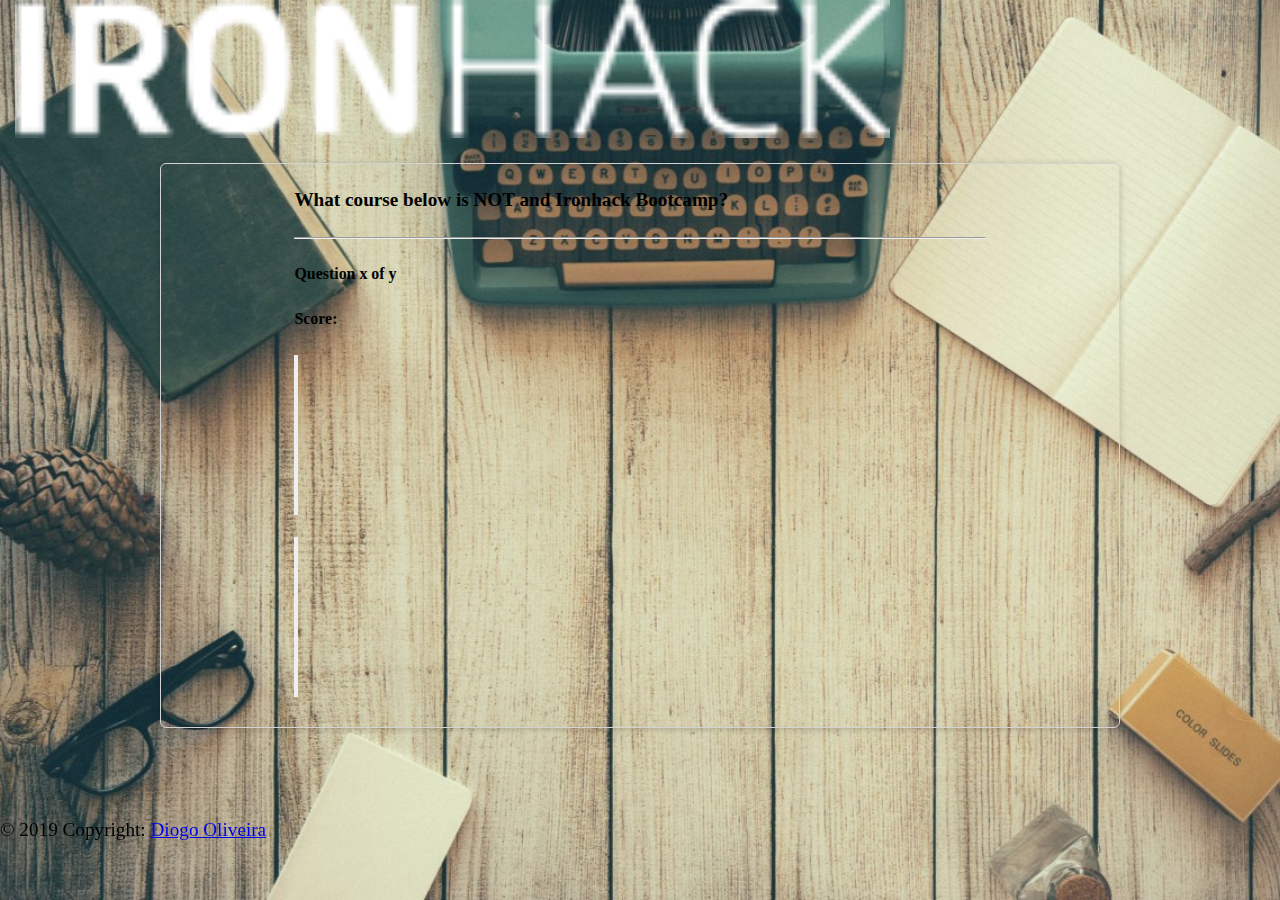
==== starter_code/index.html @ e2cadcf3 "JS work in progress(questions fixed)" ====
<!DOCTYPE html>
<html lang="en">

<head>
  <!-- Required meta tags -->
  <meta charset="UTF-8">
  <meta name="viewport" content="width=device-width, initial-scale=1.0">
  <meta http-equiv="X-UA-Compatible" content="ie=edge">
  <title>Ironhack Trivia</title>

  <!-- Bootstrap CSS -->
  <link rel="stylesheet" href="https://stackpath.bootstrapcdn.com/bootstrap/4.1.3/css/bootstrap.min.css" integrity="sha384-MCw98/SFnGE8fJT3GXwEOngsV7Zt27NXFoaoApmYm81iuXoPkFOJwJ8ERdknLPMO"
    crossorigin="anonymous">

  <!-- css files -->
  <link rel="stylesheet" type="text/css" href="css/styles.css" />
  <link rel="stylesheet" media="(media-features)" href="css/styles.css" />
  <link href="https://fonts.googleapis.com/css?family=Open+Sans" rel="stylesheet">

</head>

<body>

  <header>
    <div class="navbar navbar-dark bg-dark shadow-sm">
      <div class="container d-flex justify-content-between logo-margin">
        <a href="https://www.ironhack.com/en" target="_blank" class="navbar-brand d-flex align-items-center">
          <img src="images/ironhack-logo2.png" width="70%" weight="70%" class="d-inline-block align-top" alt="ironhack-logo">
        </a>
      </div>
    </div>
  </header>

  <div id="wrapper">


    <div>


      <!-- <main role="main">  -->
      <!-- <section class="jumbotron text-center center-section">
      <div class="container">
        <br>
        <h1 class="jumbotron-heading">Ironhack Quiz</h1>
        <br>
        <p   class="lead text-muted">Test your wits & knowledge with whatever-the-heck you know about (so you can
          actually win). Players take turns to guess given questions and the computer will tell them who is right!</p>
        <p>
          <a href="#" class="btn btn-primary my-2">Start the Game</a>
          <br>
          <br>
        </p>
      </div>
    </section> -->

      <section>
        <div class="container bg">
          <div class="card" style="width: 36rem;">
            <div class="card-body ">
              <h4 id="cardtitle">Ironhack Trivia</h4>
              <hr>
              <h5 id="questions">Question x of y</h5>
              <h5 id="score">Score: </h5>
              <div>

                <div class="row">
                  <div class="col">
                    <button id="btn0" type="button" class="btn btn-outline-primary btn-lg btn-block"><span id="choice0"></span></button>
                  </div>
                  <div class="col">
                    <button id="btn1" type="button" class="btn btn-outline-primary btn-lg btn-block"><span id="choice1"></span></button>
                  </div>
                  <div class="w-100"></div>
                  <br>
                  <div class="col">
                    <button id="btn2" type="button" class="btn btn-outline-primary btn-lg btn-block"><span id="choice2"></span></button>
                  </div>
                  <div class="col">
                    <button id="btn3" type="button" class="btn btn-outline-primary btn-lg btn-block"><span id="choice3"></span></button>
                  </div>
                </div>

              </div>
            </div>
          </div>
        </div>
      </section>

      <!-- </main> -->

    </div>

  </div>

  <!-- Footer -->
  <footer class="page-footer font-small bg-light shadow-sm footer">
    <div class="footer-copyright text-center py-3">© 2019 Copyright:
      <a href="https://github.com/dioliveira84" target="_blank"> Diogo Oliveira</a>
    </div>
  </footer>

  <!-- javascript files -->
  <script src="js/index.js"></script>
  <script src="js/questions.js"></script>

</body>

</html>
---- starter_code/css/styles.css ----
/*Some necessary adjustments*/
h1,
body,
html {
  margin: 0;
  padding: 0;
  width: 100%;
  height: 100%
}

main {
  height: 57%;
  box-sizing: border-box;
}

body {
  background-image: url('../images/workspace_desk.png');
  height: 77%;
  background-position: center;
  background-repeat: no-repeat;
  background-size: cover;
  box-sizing: border-box;
}

#wrapper{
  width: 90%;
  max-width: 960px;
  margin: 20px auto;
  border-radius: 6px;
  box-shadow: 0px 1px 6px rgba(0,0,0,0.2);
  box-sizing: border-box;
  padding: 0 0 20px;
  overflow: hidden;
  border: 1px solid lightgray;
}

.jumbotron {
  padding: 0rem 2rem;
  margin: 0px 130px;
}

.card {
  margin: 0 auto;
  float: none;
  margin-bottom: 10px;
}

.btn-block {
  padding: 5.5% 0;
}

.center-section {
  align-content: center;
  margin-top: 20%;
}

.logo-margin {
  margin: 0px 15px;
}

#startBtn {
  position: absolute;
  top: 400px;
  left: 250px;
  width: 200px;
  height: 50px;
  font-size: 20px;
}

.footer {
  clear: both;
  position: fixed;
  bottom: 0;
  width: 100%;
  height: 9%;
}

.center-section {
  margin-top: 13%;
}

html {
  font-size: 1.2rem;
}

@include media-breakpoint-up(sm) {
  html {
    font-size: 1.2rem;
  }
}

@include media-breakpoint-up(md) {
  html {
    font-size: 1.4rem;
  }
}

@include media-breakpoint-up(lg) {
  html {
    font-size: 1.6rem;
  }
}

/* Extra small devices (portrait phones, less than 576px) */
/* No media query for `xs` since this is the default in Bootstrap */

/* Small devices (landscape phones, 576px and up) */
/* @media (min-width: 576px) { */
/* ... */
/* } */

/* Medium devices (tablets, 768px and up) */
/* @media (min-width: 768px) { */
/* ... */
/* } */

/* Large devices (desktops, 992px and up) */
/* @media (min-width: 992px) { */
/* ... */
/* } */

/* Extra large devices (large desktops, 1200px and up) */
/* @media (min-width: 1200px) { */
/* ... */
/* } */
---- starter_code/css/styles.css ----
/*Some necessary adjustments*/
h1,
body,
html {
  margin: 0;
  padding: 0;
  width: 100%;
  height: 100%
}

main {
  height: 57%;
  box-sizing: border-box;
}

body {
  background-image: url('../images/workspace_desk.png');
  height: 77%;
  background-position: center;
  background-repeat: no-repeat;
  background-size: cover;
  box-sizing: border-box;
}

#wrapper{
  width: 90%;
  max-width: 960px;
  margin: 20px auto;
  border-radius: 6px;
  box-shadow: 0px 1px 6px rgba(0,0,0,0.2);
  box-sizing: border-box;
  padding: 0 0 20px;
  overflow: hidden;
  border: 1px solid lightgray;
}

.jumbotron {
  padding: 0rem 2rem;
  margin: 0px 130px;
}

.card {
  margin: 0 auto;
  float: none;
  margin-bottom: 10px;
}

.btn-block {
  padding: 5.5% 0;
}

.center-section {
  align-content: center;
  margin-top: 20%;
}

.logo-margin {
  margin: 0px 15px;
}

#startBtn {
  position: absolute;
  top: 400px;
  left: 250px;
  width: 200px;
  height: 50px;
  font-size: 20px;
}

.footer {
  clear: both;
  position: fixed;
  bottom: 0;
  width: 100%;
  height: 9%;
}

.center-section {
  margin-top: 13%;
}

html {
  font-size: 1.2rem;
}

@include media-breakpoint-up(sm) {
  html {
    font-size: 1.2rem;
  }
}

@include media-breakpoint-up(md) {
  html {
    font-size: 1.4rem;
  }
}

@include media-breakpoint-up(lg) {
  html {
    font-size: 1.6rem;
  }
}

/* Extra small devices (portrait phones, less than 576px) */
/* No media query for `xs` since this is the default in Bootstrap */

/* Small devices (landscape phones, 576px and up) */
/* @media (min-width: 576px) { */
/* ... */
/* } */

/* Medium devices (tablets, 768px and up) */
/* @media (min-width: 768px) { */
/* ... */
/* } */

/* Large devices (desktops, 992px and up) */
/* @media (min-width: 992px) { */
/* ... */
/* } */

/* Extra large devices (large desktops, 1200px and up) */
/* @media (min-width: 1200px) { */
/* ... */
/* } */
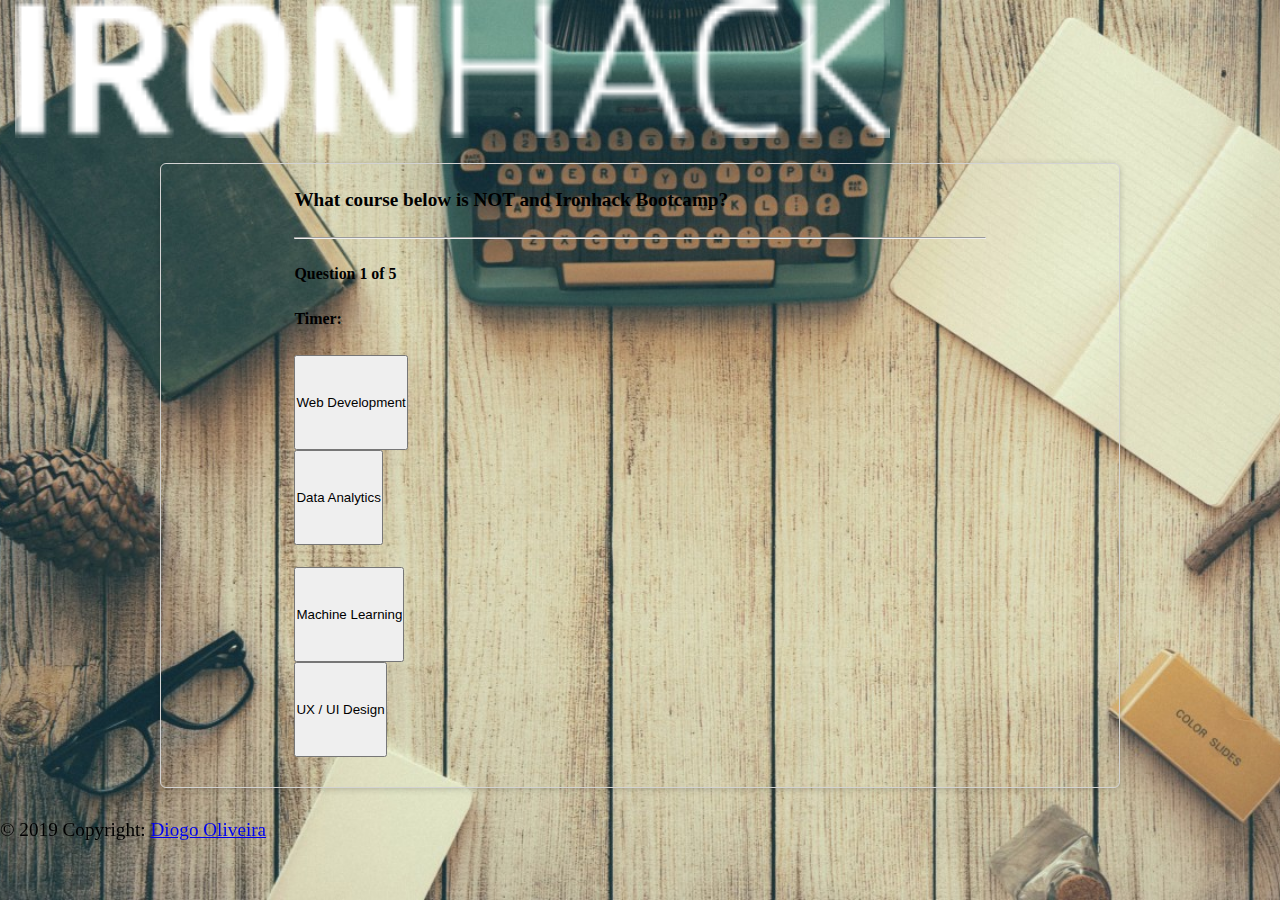
==== commit a6735099: "JS work in progress(answers fixed)" ====
--- a/starter_code/index.html
+++ b/starter_code/index.html
@@ -53,14 +53,14 @@
       </div>
     </section> -->
 
-      <section>
+      <section id="cardWrapper">
         <div class="container bg">
           <div class="card" style="width: 36rem;">
             <div class="card-body ">
               <h4 id="cardtitle">Ironhack Trivia</h4>
               <hr>
-              <h5 id="questions">Question x of y</h5>
-              <h5 id="score">Score: </h5>
+              <h5 id="questions"></h5>
+              <h5 id="score">Timer: </h5>
               <div>
 
                 <div class="row">
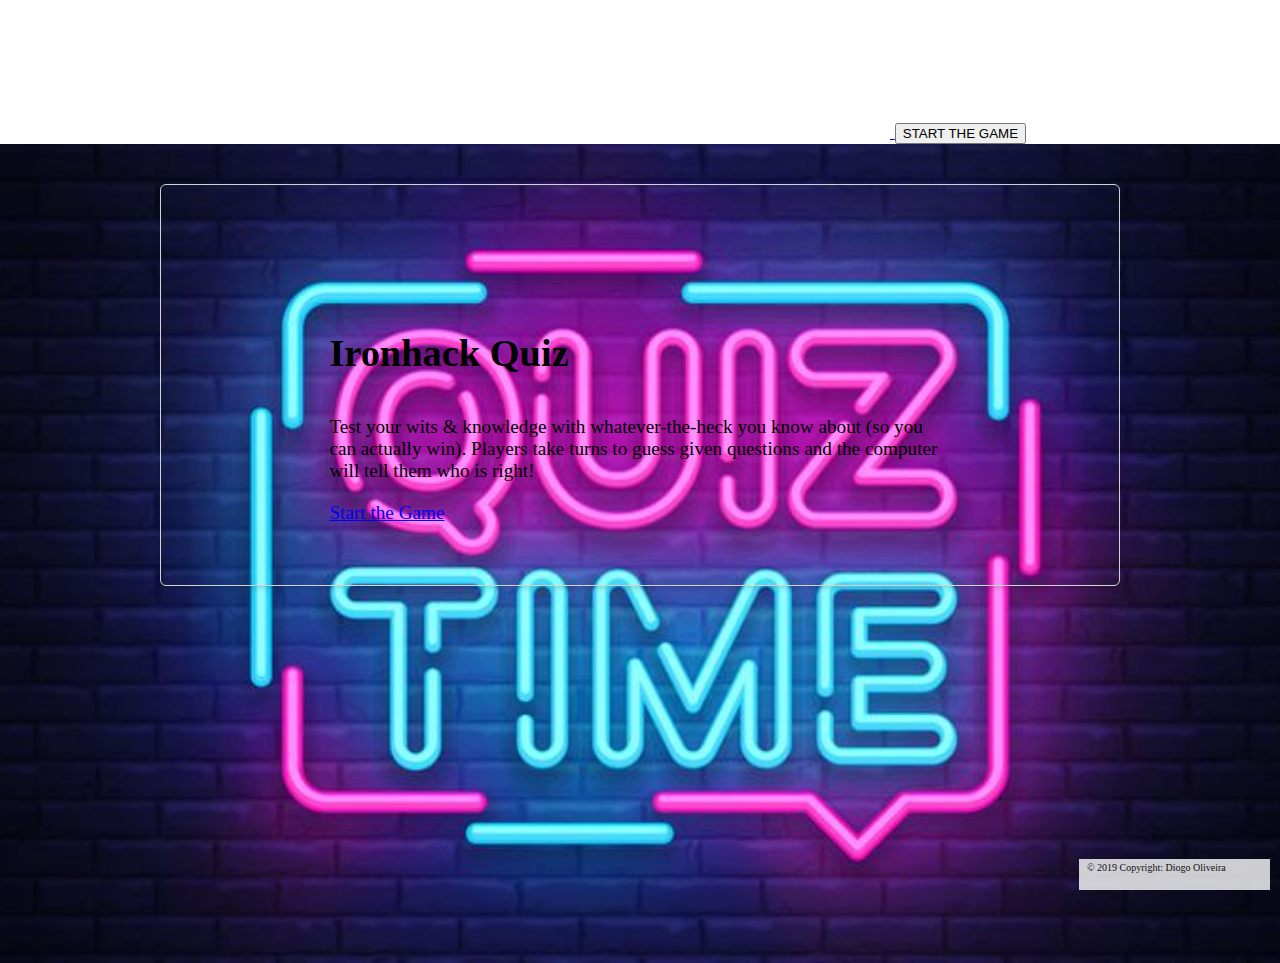
==== commit 9609a9fa: "add the star game button" ====
--- a/starter_code/index.html
+++ b/starter_code/index.html
@@ -23,81 +23,49 @@
 
   <header>
     <div class="navbar navbar-dark bg-dark shadow-sm">
-      <div class="container d-flex justify-content-between logo-margin">
+      <div class="container d-flex logo-margin">
         <a href="https://www.ironhack.com/en" target="_blank" class="navbar-brand d-flex align-items-center">
           <img src="images/ironhack-logo2.png" width="70%" weight="70%" class="d-inline-block align-top" alt="ironhack-logo">
         </a>
+        <!-- <a class="nav-item nav-link active" href="#">Active</a> -->
+        <button type="button" class="btn btn-warning float-right">START THE GAME</button>
+
       </div>
     </div>
   </header>
 
-  <div id="wrapper">
-
-
-    <div>
-
-
-      <!-- <main role="main">  -->
-      <!-- <section class="jumbotron text-center center-section">
-      <div class="container">
-        <br>
-        <h1 class="jumbotron-heading">Ironhack Quiz</h1>
-        <br>
-        <p   class="lead text-muted">Test your wits & knowledge with whatever-the-heck you know about (so you can
-          actually win). Players take turns to guess given questions and the computer will tell them who is right!</p>
-        <p>
-          <a href="#" class="btn btn-primary my-2">Start the Game</a>
-          <br>
-          <br>
-        </p>
-      </div>
-    </section> -->
-
-      <section id="cardWrapper">
-        <div class="container bg">
-          <div class="card" style="width: 36rem;">
-            <div class="card-body ">
-              <h4 id="cardtitle">Ironhack Trivia</h4>
-              <hr>
-              <h5 id="questions"></h5>
-              <h5 id="score">Timer: </h5>
-              <div>
-
-                <div class="row">
-                  <div class="col">
-                    <button id="btn0" type="button" class="btn btn-outline-primary btn-lg btn-block"><span id="choice0"></span></button>
-                  </div>
-                  <div class="col">
-                    <button id="btn1" type="button" class="btn btn-outline-primary btn-lg btn-block"><span id="choice1"></span></button>
-                  </div>
-                  <div class="w-100"></div>
-                  <br>
-                  <div class="col">
-                    <button id="btn2" type="button" class="btn btn-outline-primary btn-lg btn-block"><span id="choice2"></span></button>
-                  </div>
-                  <div class="col">
-                    <button id="btn3" type="button" class="btn btn-outline-primary btn-lg btn-block"><span id="choice3"></span></button>
-                  </div>
-                </div>
-
-              </div>
+  <div id="image">
+    <div id="wrapper">
+      <main role="main">
+        <div id="game-node">
+          <section class="jumbotron text-center center-section">
+            <div class="container">
+              <br>
+              <h1 class="jumbotron-heading">Ironhack Quiz</h1>
+              <br>
+              <p class="lead text-muted">Test your wits & knowledge with whatever-the-heck you know about (so you can
+                actually win). Players take turns to guess given questions and the computer will tell them who is
+                right!</p>
+              <p>
+                <a href="#" class="btn btn-primary my-2">Start the Game</a>
+                <br>
+                <br>
+              </p>
             </div>
-          </div>
+          </section>
         </div>
-      </section>
-
-      <!-- </main> -->
-
+      </main>
     </div>
-
   </div>
 
+  <div class="fixed">© 2019 Copyright: Diogo Oliveira</div>
+
   <!-- Footer -->
-  <footer class="page-footer font-small bg-light shadow-sm footer">
+  <!-- <footer class="page-footer font-small bg-light shadow-sm footer">
     <div class="footer-copyright text-center py-3">© 2019 Copyright:
       <a href="https://github.com/dioliveira84" target="_blank"> Diogo Oliveira</a>
     </div>
-  </footer>
+  </footer> -->
 
   <!-- javascript files -->
   <script src="js/index.js"></script>
--- a/starter_code/css/styles.css
+++ b/starter_code/css/styles.css
@@ -13,9 +13,20 @@
   box-sizing: border-box;
 }
 
-body {
-  background-image: url('../images/workspace_desk.png');
+/* body {
+  background-image: url('../images/skynews-quiz-time_4458210.jpg');
   height: 77%;
+  background-position: center;
+  background-repeat: no-repeat;
+  background-size: cover;
+  box-sizing: border-box;
+} */
+
+#image {
+  margin: 0px;
+  padding-top: 20px; 
+  background-image: url('../images/skynews-quiz-time_4458210.jpg');
+  height: 91%;
   background-position: center;
   background-repeat: no-repeat;
   background-size: cover;
@@ -43,6 +54,20 @@
   margin: 0 auto;
   float: none;
   margin-bottom: 10px;
+}
+
+.fixed {
+  position: fixed;
+  bottom: 10px;
+  right: 10px;
+  background: #fff;
+  opacity: 0.8;
+  color: #111;
+  border: 3px solid #fff;
+  padding: 0px 0px 15px 5px;
+  width: 180px;
+  height: 10px;
+  font-size: 10px;
 }
 
 .btn-block {
@@ -83,7 +108,7 @@
   font-size: 1.2rem;
 }
 
-@include media-breakpoint-up(sm) {
+/* @include media-breakpoint-up(sm) {
   html {
     font-size: 1.2rem;
   }
@@ -98,8 +123,8 @@
 @include media-breakpoint-up(lg) {
   html {
     font-size: 1.6rem;
-  }
-}
+  } */
+
 
 /* Extra small devices (portrait phones, less than 576px) */
 /* No media query for `xs` since this is the default in Bootstrap */
--- a/starter_code/css/styles.css
+++ b/starter_code/css/styles.css
@@ -13,9 +13,20 @@
   box-sizing: border-box;
 }
 
-body {
-  background-image: url('../images/workspace_desk.png');
+/* body {
+  background-image: url('../images/skynews-quiz-time_4458210.jpg');
   height: 77%;
+  background-position: center;
+  background-repeat: no-repeat;
+  background-size: cover;
+  box-sizing: border-box;
+} */
+
+#image {
+  margin: 0px;
+  padding-top: 20px; 
+  background-image: url('../images/skynews-quiz-time_4458210.jpg');
+  height: 91%;
   background-position: center;
   background-repeat: no-repeat;
   background-size: cover;
@@ -43,6 +54,20 @@
   margin: 0 auto;
   float: none;
   margin-bottom: 10px;
+}
+
+.fixed {
+  position: fixed;
+  bottom: 10px;
+  right: 10px;
+  background: #fff;
+  opacity: 0.8;
+  color: #111;
+  border: 3px solid #fff;
+  padding: 0px 0px 15px 5px;
+  width: 180px;
+  height: 10px;
+  font-size: 10px;
 }
 
 .btn-block {
@@ -83,7 +108,7 @@
   font-size: 1.2rem;
 }
 
-@include media-breakpoint-up(sm) {
+/* @include media-breakpoint-up(sm) {
   html {
     font-size: 1.2rem;
   }
@@ -98,8 +123,8 @@
 @include media-breakpoint-up(lg) {
   html {
     font-size: 1.6rem;
-  }
-}
+  } */
+
 
 /* Extra small devices (portrait phones, less than 576px) */
 /* No media query for `xs` since this is the default in Bootstrap */
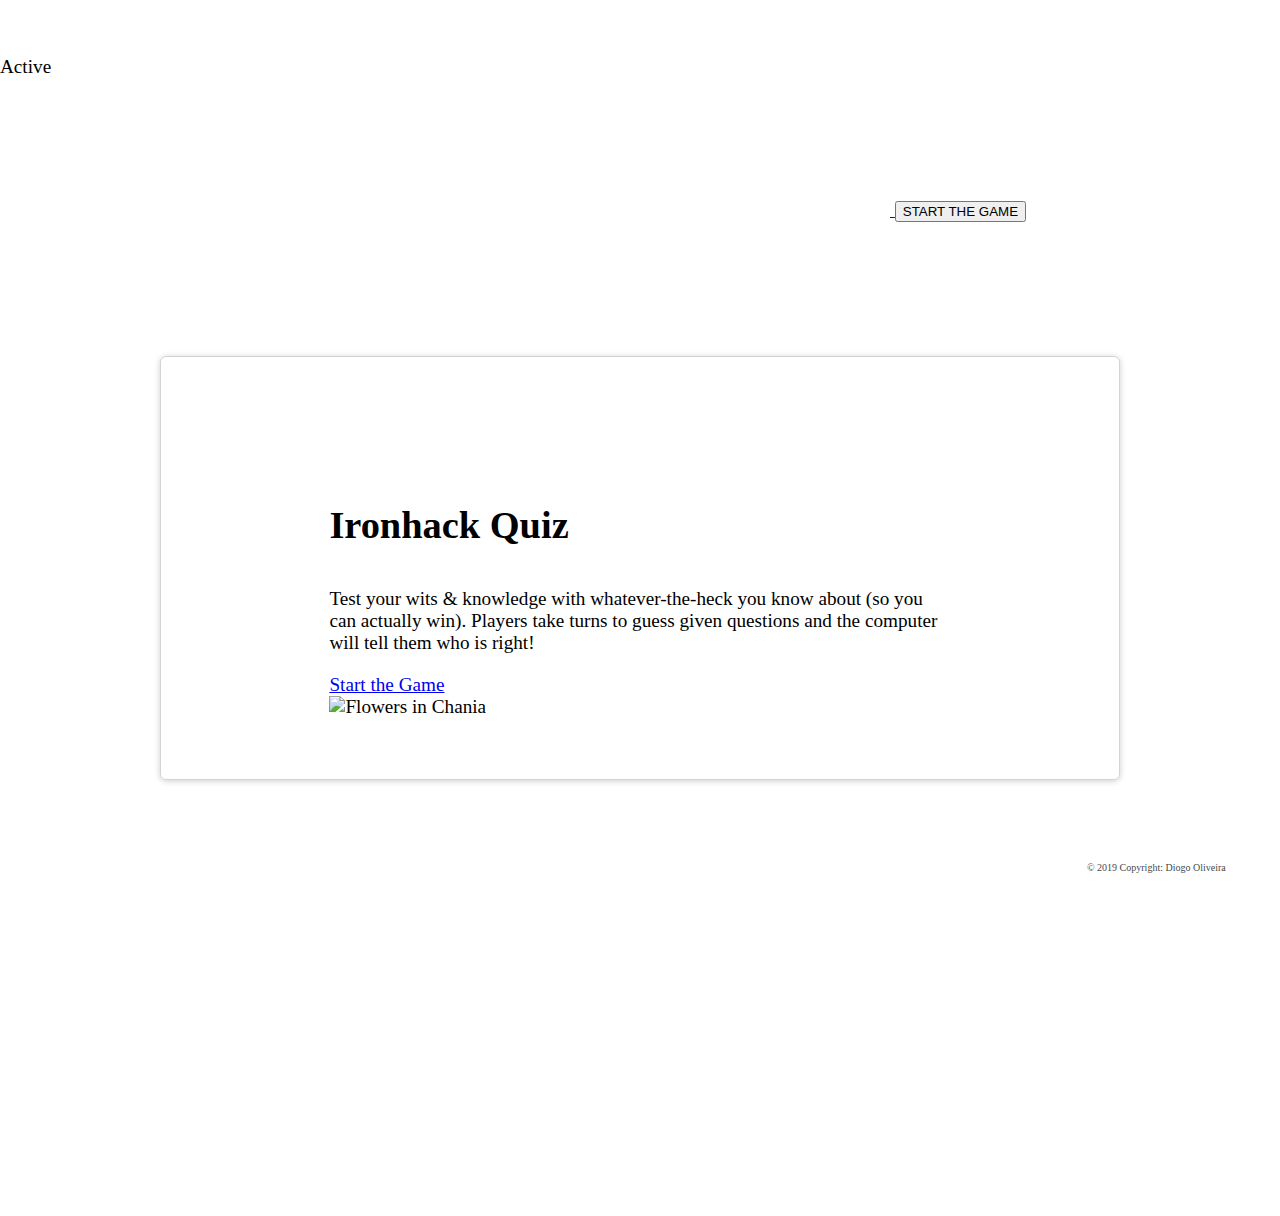
==== commit adc28eb0: "add gif" ====
--- a/starter_code/index.html
+++ b/starter_code/index.html
@@ -22,13 +22,20 @@
 <body>
 
   <header>
-    <div class="navbar navbar-dark bg-dark shadow-sm">
+    <div class="navbar navbar-dark bg-primary shadow-sm fixed-top fixed-top-2">
+      <p></p>
+      <a>Active</a>
+    </div>
+  </header>
+
+  <header>
+    <div class="navbar navbar-dark bg-dark shadow-sm fixed-top">
       <div class="container d-flex logo-margin">
         <a href="https://www.ironhack.com/en" target="_blank" class="navbar-brand d-flex align-items-center">
           <img src="images/ironhack-logo2.png" width="70%" weight="70%" class="d-inline-block align-top" alt="ironhack-logo">
         </a>
         <!-- <a class="nav-item nav-link active" href="#">Active</a> -->
-        <button type="button" class="btn btn-warning float-right">START THE GAME</button>
+        <button type="button" class="btn btn-warning float-right" id="myBtn">START THE GAME</button>
 
       </div>
     </div>
@@ -48,6 +55,8 @@
                 right!</p>
               <p>
                 <a href="#" class="btn btn-primary my-2">Start the Game</a>
+                <br>
+                <img src="wrongname.gif" alt="Flowers in Chania">
                 <br>
                 <br>
               </p>
--- a/starter_code/css/styles.css
+++ b/starter_code/css/styles.css
@@ -23,10 +23,10 @@
 } */
 
 #image {
-  margin: 0px;
+  margin-top: 94px;
   padding-top: 20px; 
-  background-image: url('../images/skynews-quiz-time_4458210.jpg');
-  height: 91%;
+  background-image: url('https://media.giphy.com/media/jTZVegIrdLCCY/giphy.gif');
+  height: 100%;
   background-position: center;
   background-repeat: no-repeat;
   background-size: cover;
@@ -68,6 +68,10 @@
   width: 180px;
   height: 10px;
   font-size: 10px;
+}
+
+.fixed-top-2 {
+    margin-top: 56px;
 }
 
 .btn-block {
--- a/starter_code/css/styles.css
+++ b/starter_code/css/styles.css
@@ -23,10 +23,10 @@
 } */
 
 #image {
-  margin: 0px;
+  margin-top: 94px;
   padding-top: 20px; 
-  background-image: url('../images/skynews-quiz-time_4458210.jpg');
-  height: 91%;
+  background-image: url('https://media.giphy.com/media/jTZVegIrdLCCY/giphy.gif');
+  height: 100%;
   background-position: center;
   background-repeat: no-repeat;
   background-size: cover;
@@ -68,6 +68,10 @@
   width: 180px;
   height: 10px;
   font-size: 10px;
+}
+
+.fixed-top-2 {
+    margin-top: 56px;
 }
 
 .btn-block {
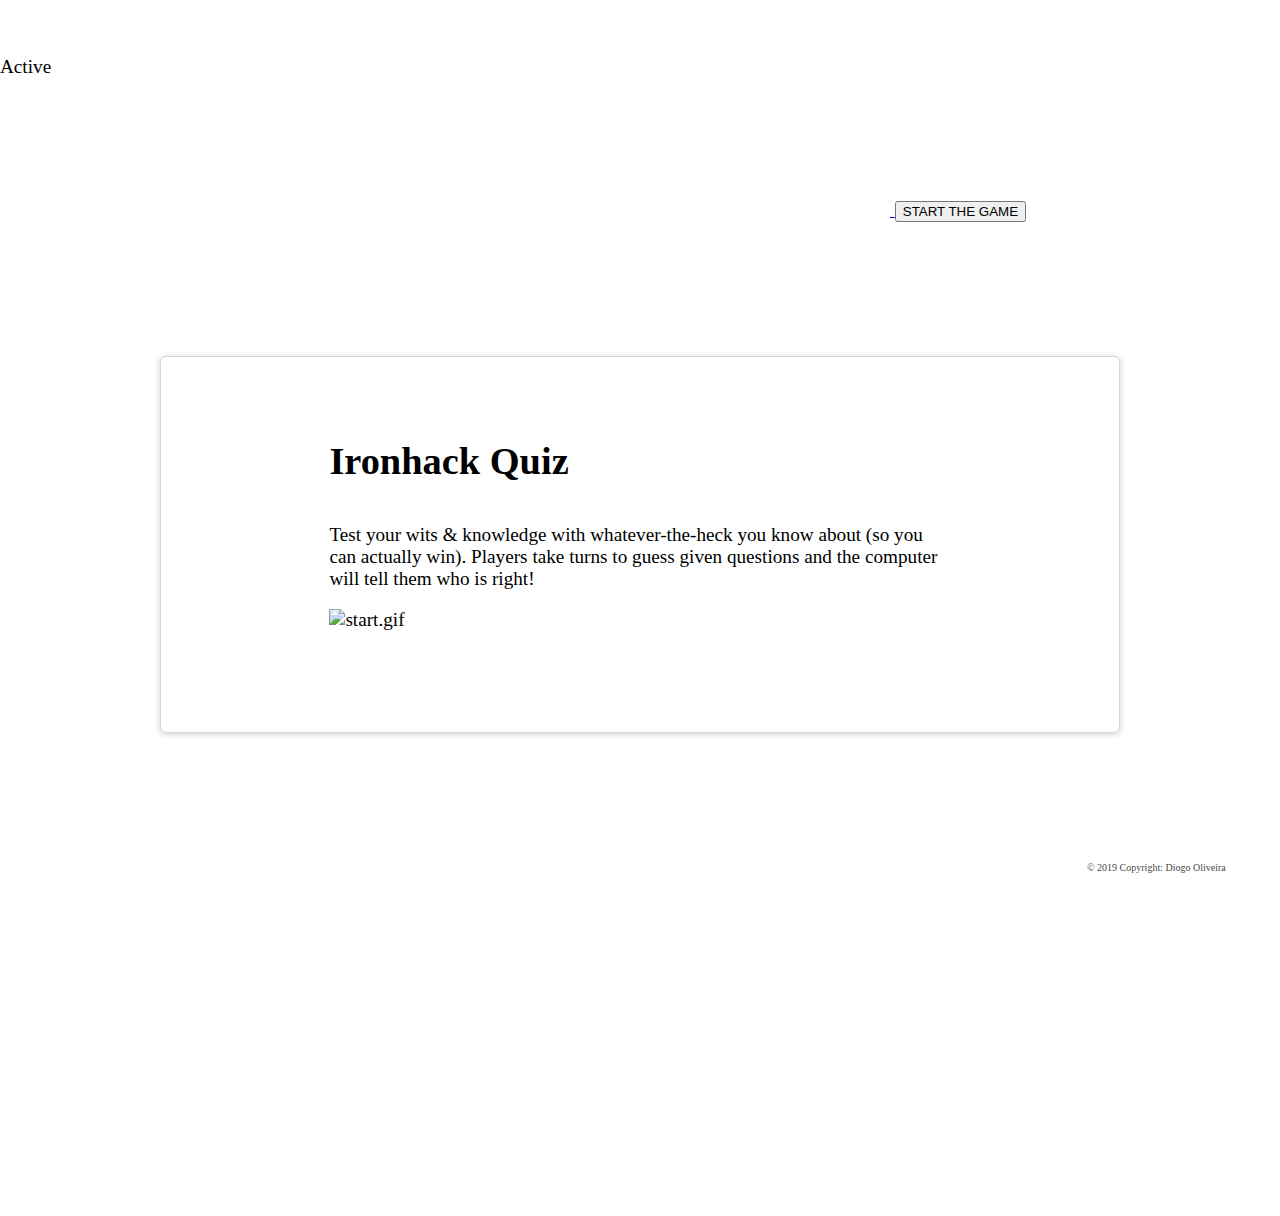
==== commit 83f596e3: "add gif (part 2)" ====
--- a/starter_code/index.html
+++ b/starter_code/index.html
@@ -45,7 +45,7 @@
     <div id="wrapper">
       <main role="main">
         <div id="game-node">
-          <section class="jumbotron text-center center-section">
+          <section class="jumbotron text-center">
             <div class="container">
               <br>
               <h1 class="jumbotron-heading">Ironhack Quiz</h1>
@@ -54,9 +54,8 @@
                 actually win). Players take turns to guess given questions and the computer will tell them who is
                 right!</p>
               <p>
-                <a href="#" class="btn btn-primary my-2">Start the Game</a>
-                <br>
-                <img src="wrongname.gif" alt="Flowers in Chania">
+                <!-- <a href="#" class="btn btn-primary my-2">Start the Game</a> -->
+                <img src="https://media.giphy.com/media/vEcyRJ5yysqk/giphy.gif" width="30%" weight="30%" alt="start.gif">
                 <br>
                 <br>
               </p>
--- a/starter_code/css/styles.css
+++ b/starter_code/css/styles.css
@@ -36,11 +36,12 @@
 #wrapper{
   width: 90%;
   max-width: 960px;
+  max-height: 700px;
   margin: 20px auto;
   border-radius: 6px;
   box-shadow: 0px 1px 6px rgba(0,0,0,0.2);
   box-sizing: border-box;
-  padding: 0 0 20px;
+  padding: 60px 0px;
   overflow: hidden;
   border: 1px solid lightgray;
 }
--- a/starter_code/css/styles.css
+++ b/starter_code/css/styles.css
@@ -36,11 +36,12 @@
 #wrapper{
   width: 90%;
   max-width: 960px;
+  max-height: 700px;
   margin: 20px auto;
   border-radius: 6px;
   box-shadow: 0px 1px 6px rgba(0,0,0,0.2);
   box-sizing: border-box;
-  padding: 0 0 20px;
+  padding: 60px 0px;
   overflow: hidden;
   border: 1px solid lightgray;
 }
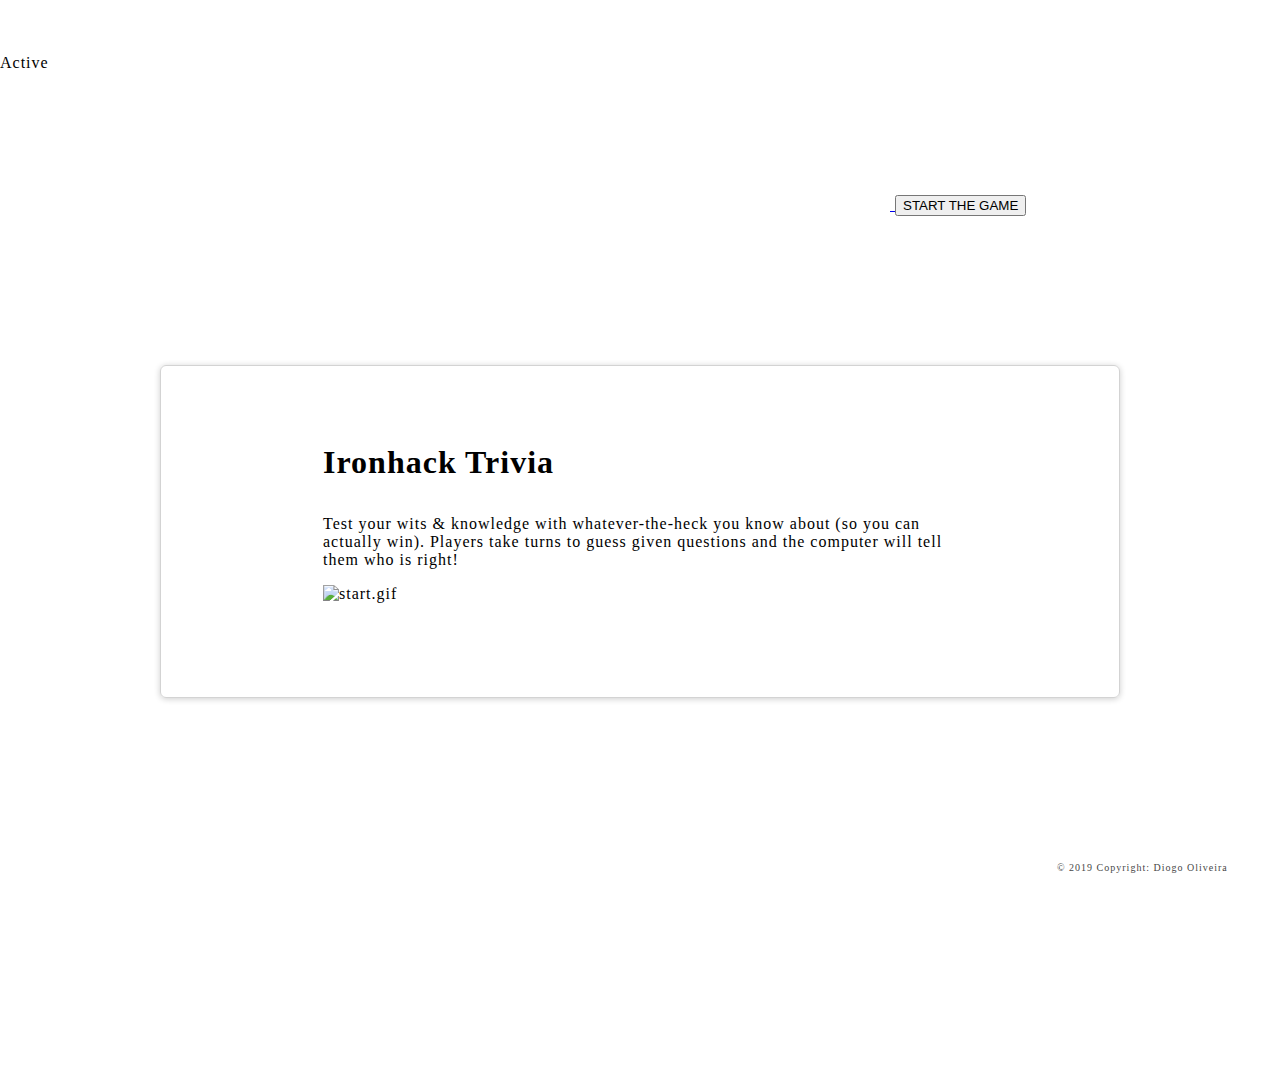
==== commit 2c05c55e: "add music (in progress 2)" ====
--- a/starter_code/index.html
+++ b/starter_code/index.html
@@ -20,6 +20,8 @@
 </head>
 
 <body>
+
+  <audio src="audio/gamemusic.mp3" id="my_audio" loop="loop"></audio>
 
   <header>
     <div class="navbar navbar-dark bg-primary shadow-sm fixed-top fixed-top-2">
@@ -48,14 +50,14 @@
           <section class="jumbotron text-center">
             <div class="container">
               <br>
-              <h1 class="jumbotron-heading">Ironhack Quiz</h1>
+              <h1 class="jumbotron-heading"><strong>Ironhack Trivia</strong></h1>
               <br>
               <p class="lead text-muted">Test your wits & knowledge with whatever-the-heck you know about (so you can
                 actually win). Players take turns to guess given questions and the computer will tell them who is
                 right!</p>
               <p>
                 <!-- <a href="#" class="btn btn-primary my-2">Start the Game</a> -->
-                <img src="https://media.giphy.com/media/vEcyRJ5yysqk/giphy.gif" width="30%" weight="30%" alt="start.gif">
+                <img src="https://media.giphy.com/media/vEcyRJ5yysqk/giphy.gif" width="50%" weight="50%" alt="start.gif">
                 <br>
                 <br>
               </p>
--- a/starter_code/css/styles.css
+++ b/starter_code/css/styles.css
@@ -5,13 +5,13 @@
   margin: 0;
   padding: 0;
   width: 100%;
-  height: 100%
+  height: 93%
 }
 
-main {
+/* main {
   height: 57%;
   box-sizing: border-box;
-}
+} */
 
 /* body {
   background-image: url('../images/skynews-quiz-time_4458210.jpg');
@@ -24,7 +24,7 @@
 
 #image {
   margin-top: 94px;
-  padding-top: 20px; 
+  padding-top: 20px;
   background-image: url('https://media.giphy.com/media/jTZVegIrdLCCY/giphy.gif');
   height: 100%;
   background-position: center;
@@ -33,13 +33,13 @@
   box-sizing: border-box;
 }
 
-#wrapper{
+#wrapper {
   width: 90%;
   max-width: 960px;
   max-height: 700px;
-  margin: 20px auto;
+  margin: 35px auto;
   border-radius: 6px;
-  box-shadow: 0px 1px 6px rgba(0,0,0,0.2);
+  box-shadow: 0px 1px 6px rgba(0, 0, 0, 0.2);
   box-sizing: border-box;
   padding: 60px 0px;
   overflow: hidden;
@@ -66,13 +66,13 @@
   color: #111;
   border: 3px solid #fff;
   padding: 0px 0px 15px 5px;
-  width: 180px;
+  width: 210px;
   height: 10px;
   font-size: 10px;
 }
 
 .fixed-top-2 {
-    margin-top: 56px;
+  margin-top: 54px;
 }
 
 .btn-block {
@@ -110,7 +110,9 @@
 }
 
 html {
-  font-size: 1.2rem;
+  font-size: 1rem;
+  letter-spacing: 1px;
+
 }
 
 /* @include media-breakpoint-up(sm) {
@@ -152,4 +154,4 @@
 /* Extra large devices (large desktops, 1200px and up) */
 /* @media (min-width: 1200px) { */
 /* ... */
-/* } */
+/* } */--- a/starter_code/css/styles.css
+++ b/starter_code/css/styles.css
@@ -5,13 +5,13 @@
   margin: 0;
   padding: 0;
   width: 100%;
-  height: 100%
+  height: 93%
 }
 
-main {
+/* main {
   height: 57%;
   box-sizing: border-box;
-}
+} */
 
 /* body {
   background-image: url('../images/skynews-quiz-time_4458210.jpg');
@@ -24,7 +24,7 @@
 
 #image {
   margin-top: 94px;
-  padding-top: 20px; 
+  padding-top: 20px;
   background-image: url('https://media.giphy.com/media/jTZVegIrdLCCY/giphy.gif');
   height: 100%;
   background-position: center;
@@ -33,13 +33,13 @@
   box-sizing: border-box;
 }
 
-#wrapper{
+#wrapper {
   width: 90%;
   max-width: 960px;
   max-height: 700px;
-  margin: 20px auto;
+  margin: 35px auto;
   border-radius: 6px;
-  box-shadow: 0px 1px 6px rgba(0,0,0,0.2);
+  box-shadow: 0px 1px 6px rgba(0, 0, 0, 0.2);
   box-sizing: border-box;
   padding: 60px 0px;
   overflow: hidden;
@@ -66,13 +66,13 @@
   color: #111;
   border: 3px solid #fff;
   padding: 0px 0px 15px 5px;
-  width: 180px;
+  width: 210px;
   height: 10px;
   font-size: 10px;
 }
 
 .fixed-top-2 {
-    margin-top: 56px;
+  margin-top: 54px;
 }
 
 .btn-block {
@@ -110,7 +110,9 @@
 }
 
 html {
-  font-size: 1.2rem;
+  font-size: 1rem;
+  letter-spacing: 1px;
+
 }
 
 /* @include media-breakpoint-up(sm) {
@@ -152,4 +154,4 @@
 /* Extra large devices (large desktops, 1200px and up) */
 /* @media (min-width: 1200px) { */
 /* ... */
-/* } */
+/* } */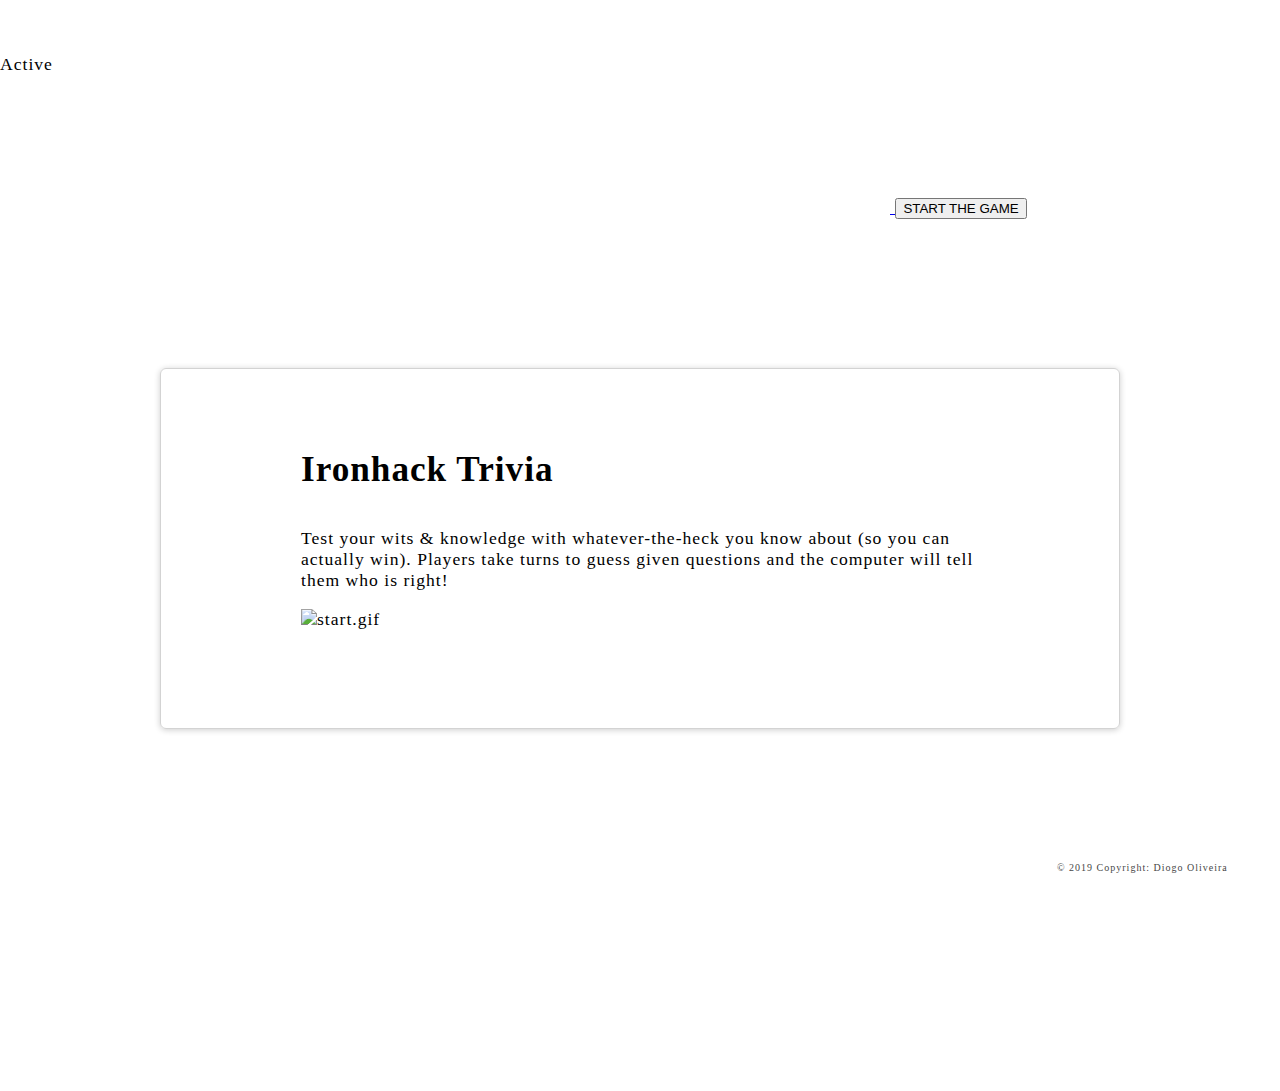
==== commit 8c2e4690: "add music + start button completed" ====
--- a/starter_code/index.html
+++ b/starter_code/index.html
@@ -47,7 +47,7 @@
     <div id="wrapper">
       <main role="main">
         <div id="game-node">
-          <section class="jumbotron text-center">
+          <section class="jumbotron text-center" style="padding-left: 10px; padding-right: 10px;">
             <div class="container">
               <br>
               <h1 class="jumbotron-heading"><strong>Ironhack Trivia</strong></h1>
--- a/starter_code/css/styles.css
+++ b/starter_code/css/styles.css
@@ -110,7 +110,7 @@
 }
 
 html {
-  font-size: 1rem;
+  font-size: 1.1rem;
   letter-spacing: 1px;
 
 }
--- a/starter_code/css/styles.css
+++ b/starter_code/css/styles.css
@@ -110,7 +110,7 @@
 }
 
 html {
-  font-size: 1rem;
+  font-size: 1.1rem;
   letter-spacing: 1px;
 
 }
